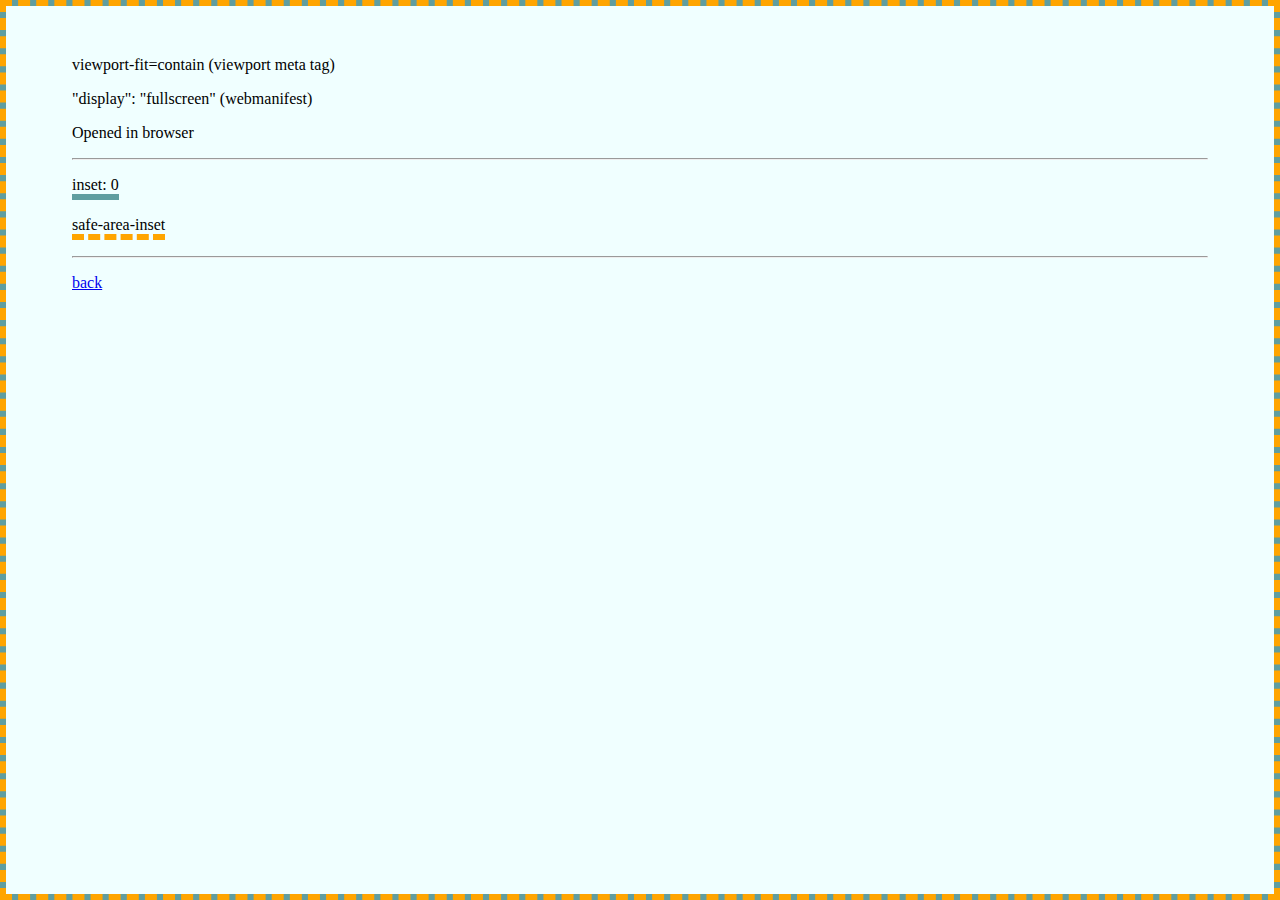
==== contain-fullscreen/index.html @ 94dffb9e "init" ====
<!DOCTYPE html>
<html lang="en">
  <head>
    <meta charset="UTF-8" />
    <meta
      name="viewport"
      content="width=device-width, initial-scale=1.0, viewport-fit=contain"
    />
    <meta http-equiv="Cache-control" content="no-cache" />
    <meta name="color-scheme" content="light dark" />
    <title>contain fullscreen</title>
    <link rel="stylesheet" href="../styles.css" />
    <link
      rel="manifest"
      href="./manifest.webmanifest"
      type="application/manifest+json"
    />
    <link rel="apple-touch-icon" href="../icon_144.png" />
  </head>
  <body>
    <p>viewport-fit=contain (viewport meta tag)</p>
    <p>"display": "fullscreen" (webmanifest)</p>
    <p class="WebApp">Opened as Web App</p>
    <p class="Browser">Opened in browser</p>
    <hr />
    <p class="Inset0">inset: 0</p>
    <p class="SafeAreaInset">safe-area-inset</p>
    <hr />
    <p class="Browser"><a href="../">back</a></p>
  </body>
</html>
---- styles.css ----
body {
  background-color: azure;
  color: black;
  padding: 2rem 4rem;
}

body::before {
  content: "";
  display: block;
  position: fixed;
  pointer-events: none;
  inset: 0;
  border: cadetblue 6px solid;
}

.Inset0 {
  max-width: max-content;
  border-bottom: cadetblue 6px solid;
}

body::after {
  content: "";
  display: block;
  position: fixed;
  pointer-events: none;
  inset: env(safe-area-inset-top) env(safe-area-inset-right)
    env(safe-area-inset-bottom) env(safe-area-inset-left);
  border: orange 6px dashed;
}

.SafeAreaInset {
  max-width: max-content;
  border-bottom: orange 6px dashed;
}

.Browser {
  display: block;
}

.WebApp {
  display: none;
}

@media (display-mode: standalone) or (display-mode: fullscreen) {
  .Browser {
    display: none;
  }

  .WebApp {
    display: block;
  }
}
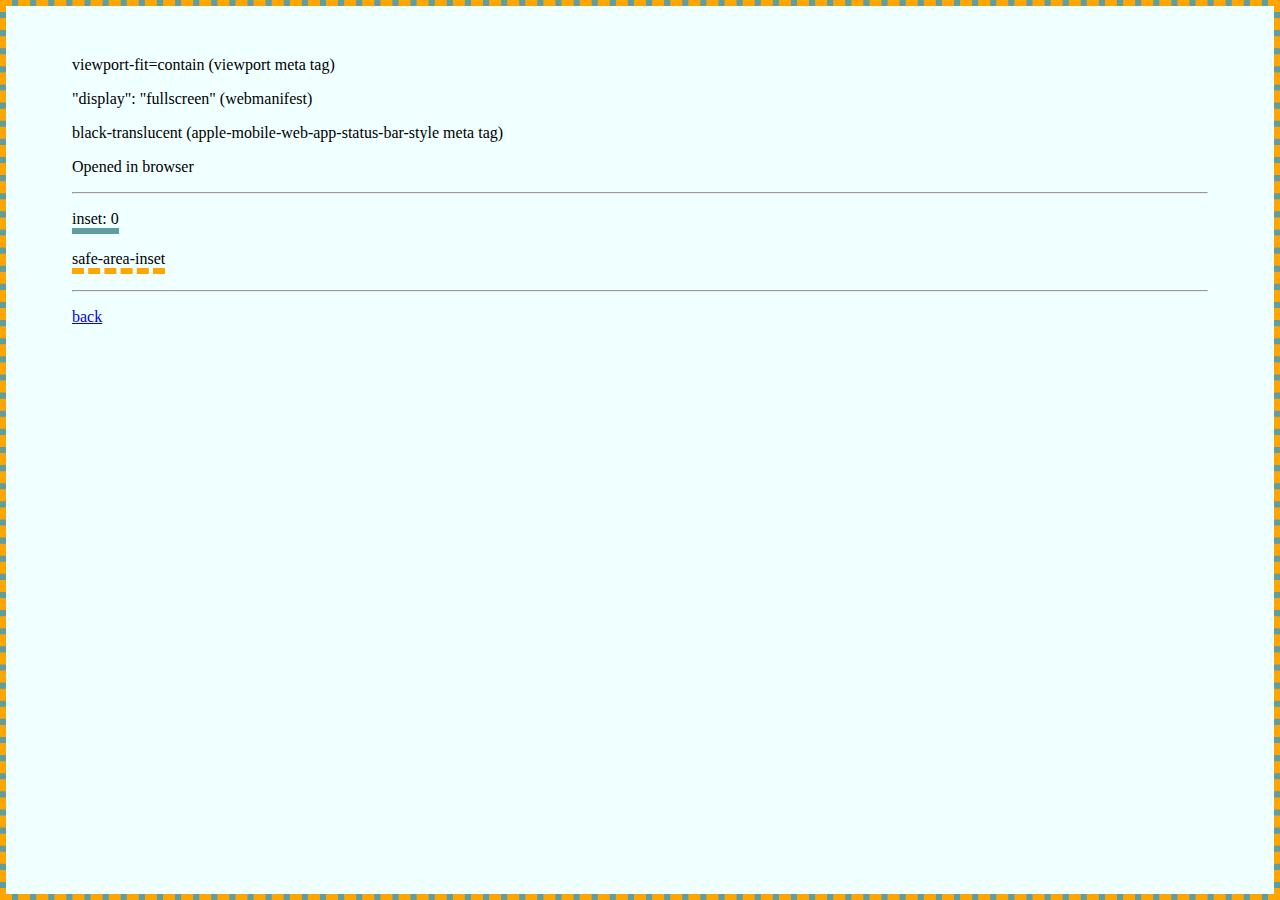
==== commit 25d147da: "splashscreen" ====
--- a/contain-fullscreen/index.html
+++ b/contain-fullscreen/index.html
@@ -15,11 +15,19 @@
       href="./manifest.webmanifest"
       type="application/manifest+json"
     />
+    <meta name="apple-mobile-web-app-capable" content="yes" />
     <link rel="apple-touch-icon" href="../icon_144.png" />
+    <link rel="apple-touch-startup-image" href="../icon_144.png" />
+    <meta
+      name="apple-mobile-web-app-status-bar-style"
+      content="black-translucent"
+    />
+    <meta name="theme-color" content="#ffffff" />
   </head>
   <body>
     <p>viewport-fit=contain (viewport meta tag)</p>
     <p>"display": "fullscreen" (webmanifest)</p>
+    <p>black-translucent (apple-mobile-web-app-status-bar-style meta tag)</p>
     <p class="WebApp">Opened as Web App</p>
     <p class="Browser">Opened in browser</p>
     <hr />
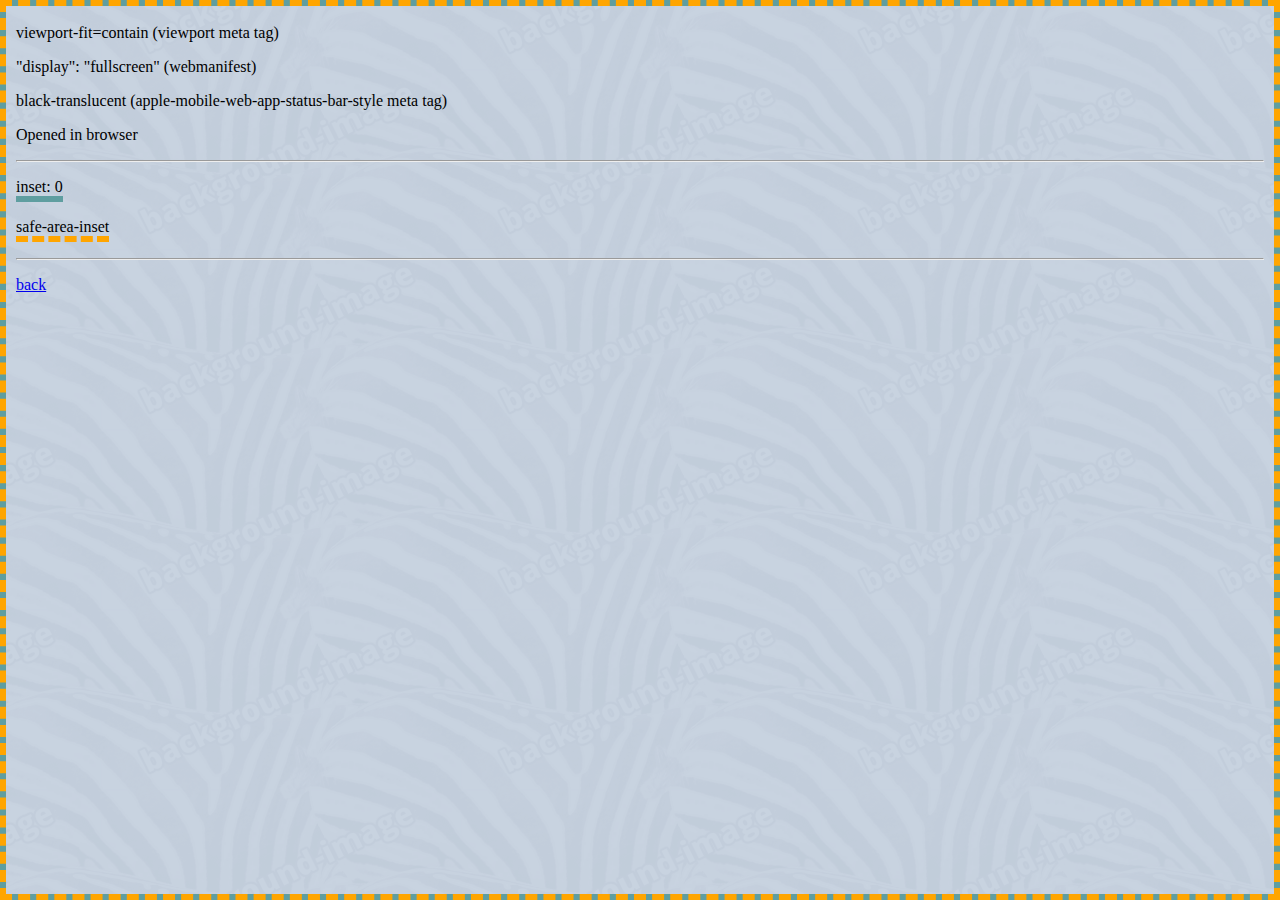
==== commit 423763dd: "100lvh fix page" ====
--- a/contain-fullscreen/index.html
+++ b/contain-fullscreen/index.html
@@ -22,7 +22,7 @@
       name="apple-mobile-web-app-status-bar-style"
       content="black-translucent"
     />
-    <meta name="theme-color" content="#ffffff" />
+    <meta name="theme-color" content="#becbdb" />
   </head>
   <body>
     <p>viewport-fit=contain (viewport meta tag)</p>
--- a/styles.css
+++ b/styles.css
@@ -1,7 +1,15 @@
 body {
+  background-image: url("./bg.png");
+  background-size: 360px 180px;
   background-color: azure;
+  background-position: center;
   color: black;
-  padding: 2rem 4rem;
+  box-sizing: border-box;
+  margin: 0;
+  padding: calc(env(safe-area-inset-top, 0px) + 0.5rem)
+    calc(env(safe-area-inset-right, 0px) + 2ch)
+    calc(env(safe-area-inset-bottom, 0px) + 0.5rem)
+    calc(env(safe-area-inset-left, 0px) + 2ch);
 }
 
 body::before {
